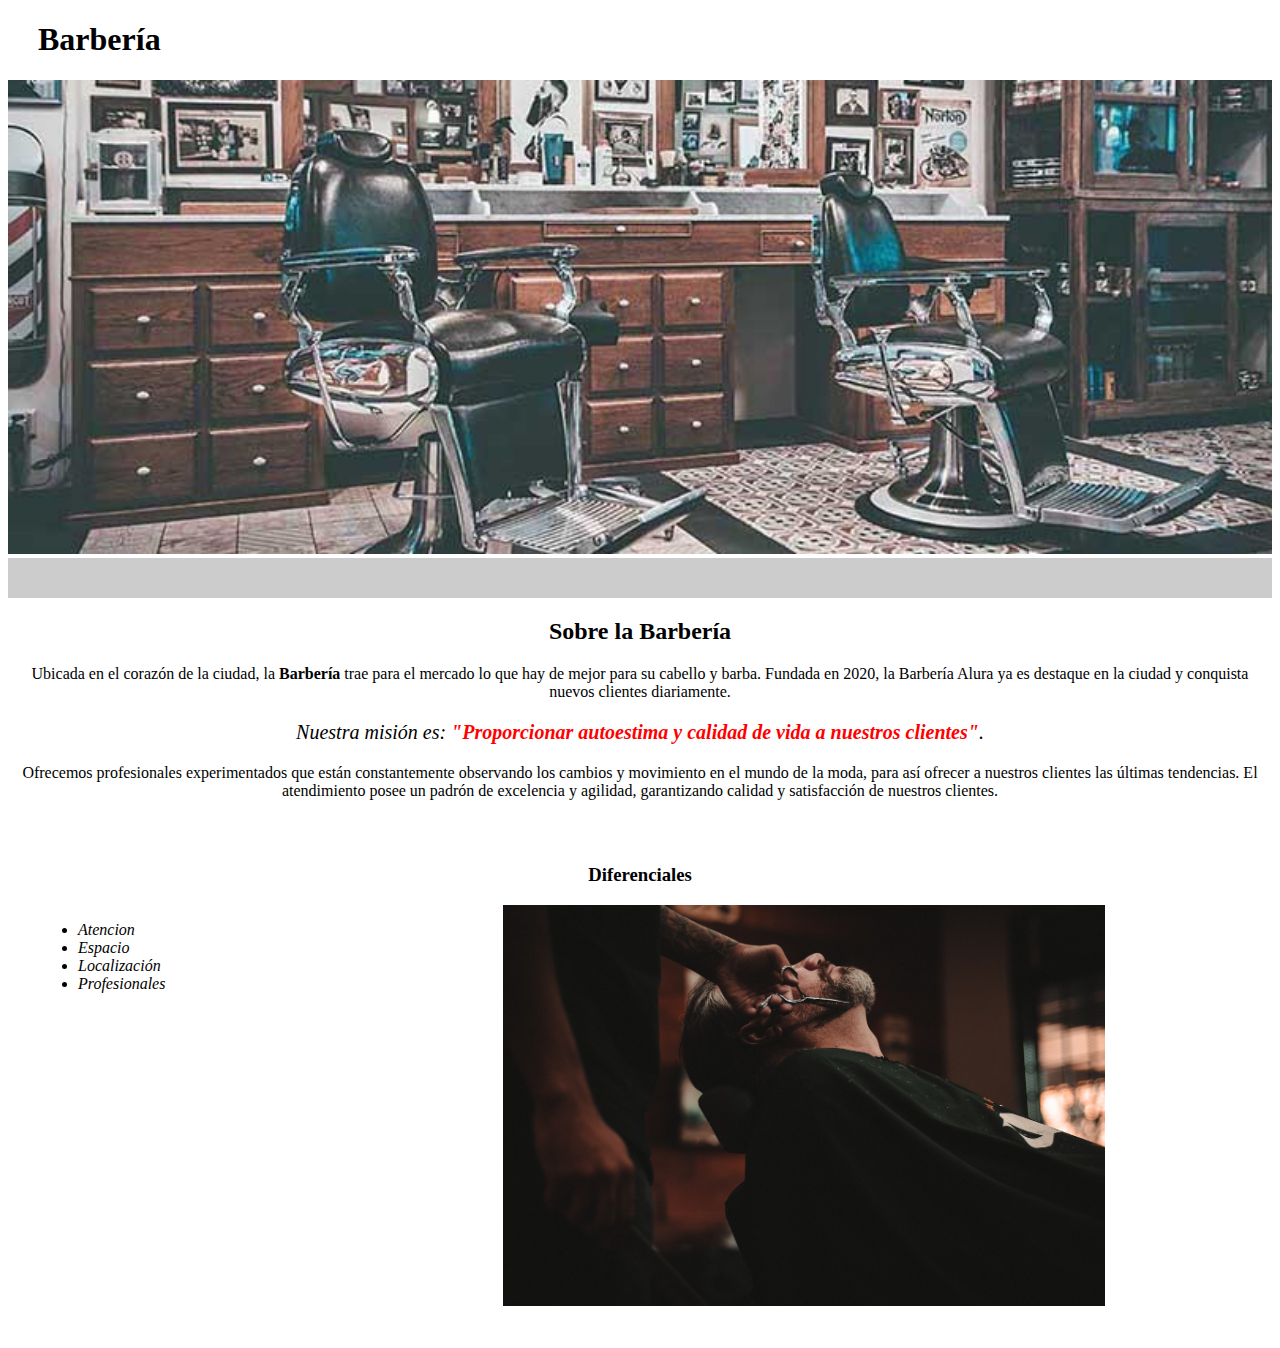
==== index.html @ 60491da9 "Commit 1: Primer commit" ====
<!DOCTYPE html>

<html lang="es">    <!-- para traduccion automatica-->
    
    <head>
        <!-- diccionario de palabras-->
        <meta charset="UTF-8 ">
        <title>Barberia Alura</title>
        <link rel="stylesheet" href="Sytles/style-home.css">
    </head>

    <body>

        <header>
            <h1 class="titulo-principal">Barbería</h1>
        </header>

        <img id="banner" src="banner/banner.jpg">
        <!-- propiedad css para centrar texto-->
        <!-- background para el f-->
        <div class="principal"></div>
            <h2 class="titulo-centralizado">Sobre la Barbería</h2> <!-- h1 para textos -->
            <!-- <strong> para negrita -->
            <p >Ubicada en el corazón de la ciudad, la <strong>Barbería</strong> trae para el mercado lo que hay de mejor para su cabello y barba. Fundada en 2020, la Barbería Alura ya es destaque en la ciudad y conquista nuevos clientes diariamente.</p>
            <!-- propiedad css cambiar tamaño-->
            <p id="mision"><em>Nuestra misión es: <strong>"Proporcionar autoestima y calidad de vida a nuestros clientes"</strong>.</em></p>  <!-- <em> para enfasis-->
            <p >Ofrecemos profesionales experimentados que están constantemente observando los cambios y movimiento en el mundo de la moda, para así ofrecer a nuestros clientes las últimas tendencias. El atendimiento posee un padrón de excelencia y agilidad, garantizando calidad y satisfacción de nuestros clientes.</p>
        </div>
        <div class="diferenciales">
            <h3 class="titulo-centralizado">Diferenciales</h3>
            <!-- etiqueta bloque que hacen salto de linea-->
            <ul>

                <li class="items">Atencion</li>
                <li class="items">Espacio</li>
                <li class="items">Localización</li>
                <li class="items">Profesionales </li>

            </ul>

            <img src="diferenciales/diferenciales.jpg" class="imagenDiferenciales">
        </div>       
    </body>

</html>
---- Sytles/style-home.css ----
.titulo-principal{
    padding-left: 30px;
}

#banner{
    width:100%;
}

.principal{
    background: #CCCCCC;
    padding: 20px;
}

.titulo-centralizado{
    text-align: center;
}

p{
    text-align: center;
}

em strong{
    color:red;
}

#mision{
    font-size: 20px;
}

.diferenciales{
    background: #FFFFFF;
    padding: 30px;
}

.items{
    font-style: italic;
}

ul{
    display: inline-block;
    vertical-align: top;
    width: 20%;
    margin-right: 15%;
}

.imagenDiferenciales{
    width: 50%;
}
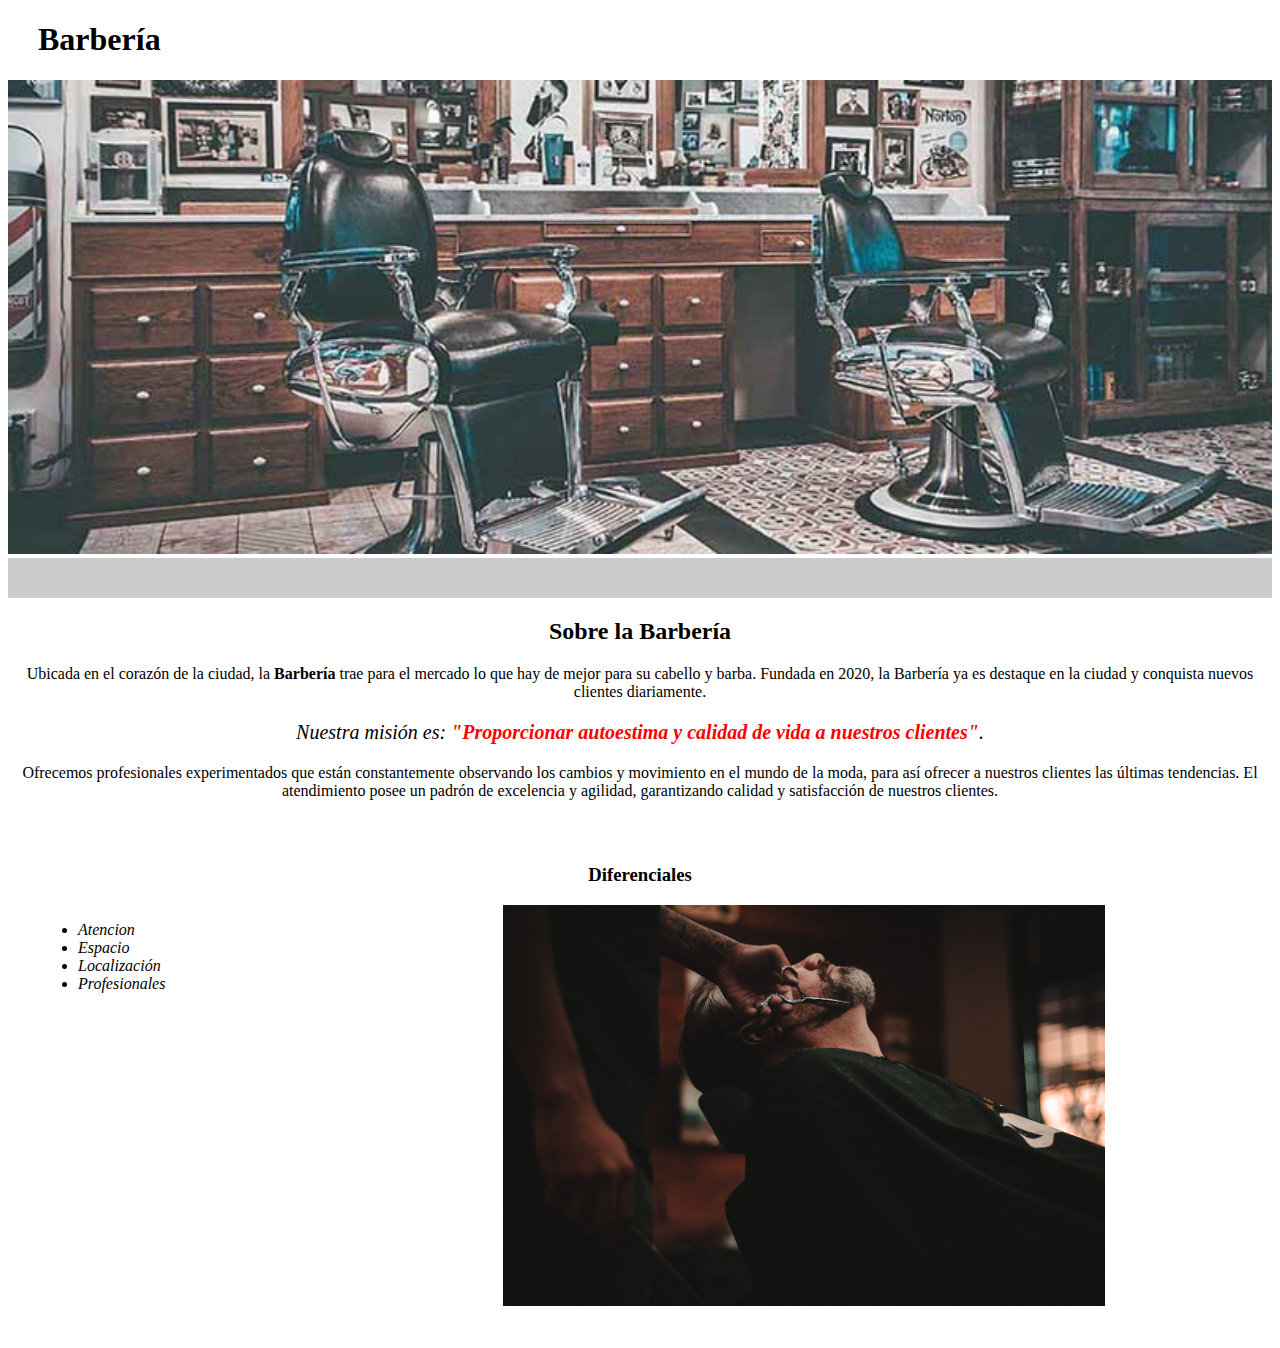
==== commit 7e2fb1f2: "Solucion de texto en index.html" ====
--- a/index.html
+++ b/index.html
@@ -5,7 +5,7 @@
     <head>
         <!-- diccionario de palabras-->
         <meta charset="UTF-8 ">
-        <title>Barberia Alura</title>
+        <title>Barberia</title>
         <link rel="stylesheet" href="Sytles/style-home.css">
     </head>
 
@@ -21,7 +21,7 @@
         <div class="principal"></div>
             <h2 class="titulo-centralizado">Sobre la Barbería</h2> <!-- h1 para textos -->
             <!-- <strong> para negrita -->
-            <p >Ubicada en el corazón de la ciudad, la <strong>Barbería</strong> trae para el mercado lo que hay de mejor para su cabello y barba. Fundada en 2020, la Barbería Alura ya es destaque en la ciudad y conquista nuevos clientes diariamente.</p>
+            <p >Ubicada en el corazón de la ciudad, la <strong>Barbería</strong> trae para el mercado lo que hay de mejor para su cabello y barba. Fundada en 2020, la Barbería ya es destaque en la ciudad y conquista nuevos clientes diariamente.</p>
             <!-- propiedad css cambiar tamaño-->
             <p id="mision"><em>Nuestra misión es: <strong>"Proporcionar autoestima y calidad de vida a nuestros clientes"</strong>.</em></p>  <!-- <em> para enfasis-->
             <p >Ofrecemos profesionales experimentados que están constantemente observando los cambios y movimiento en el mundo de la moda, para así ofrecer a nuestros clientes las últimas tendencias. El atendimiento posee un padrón de excelencia y agilidad, garantizando calidad y satisfacción de nuestros clientes.</p>
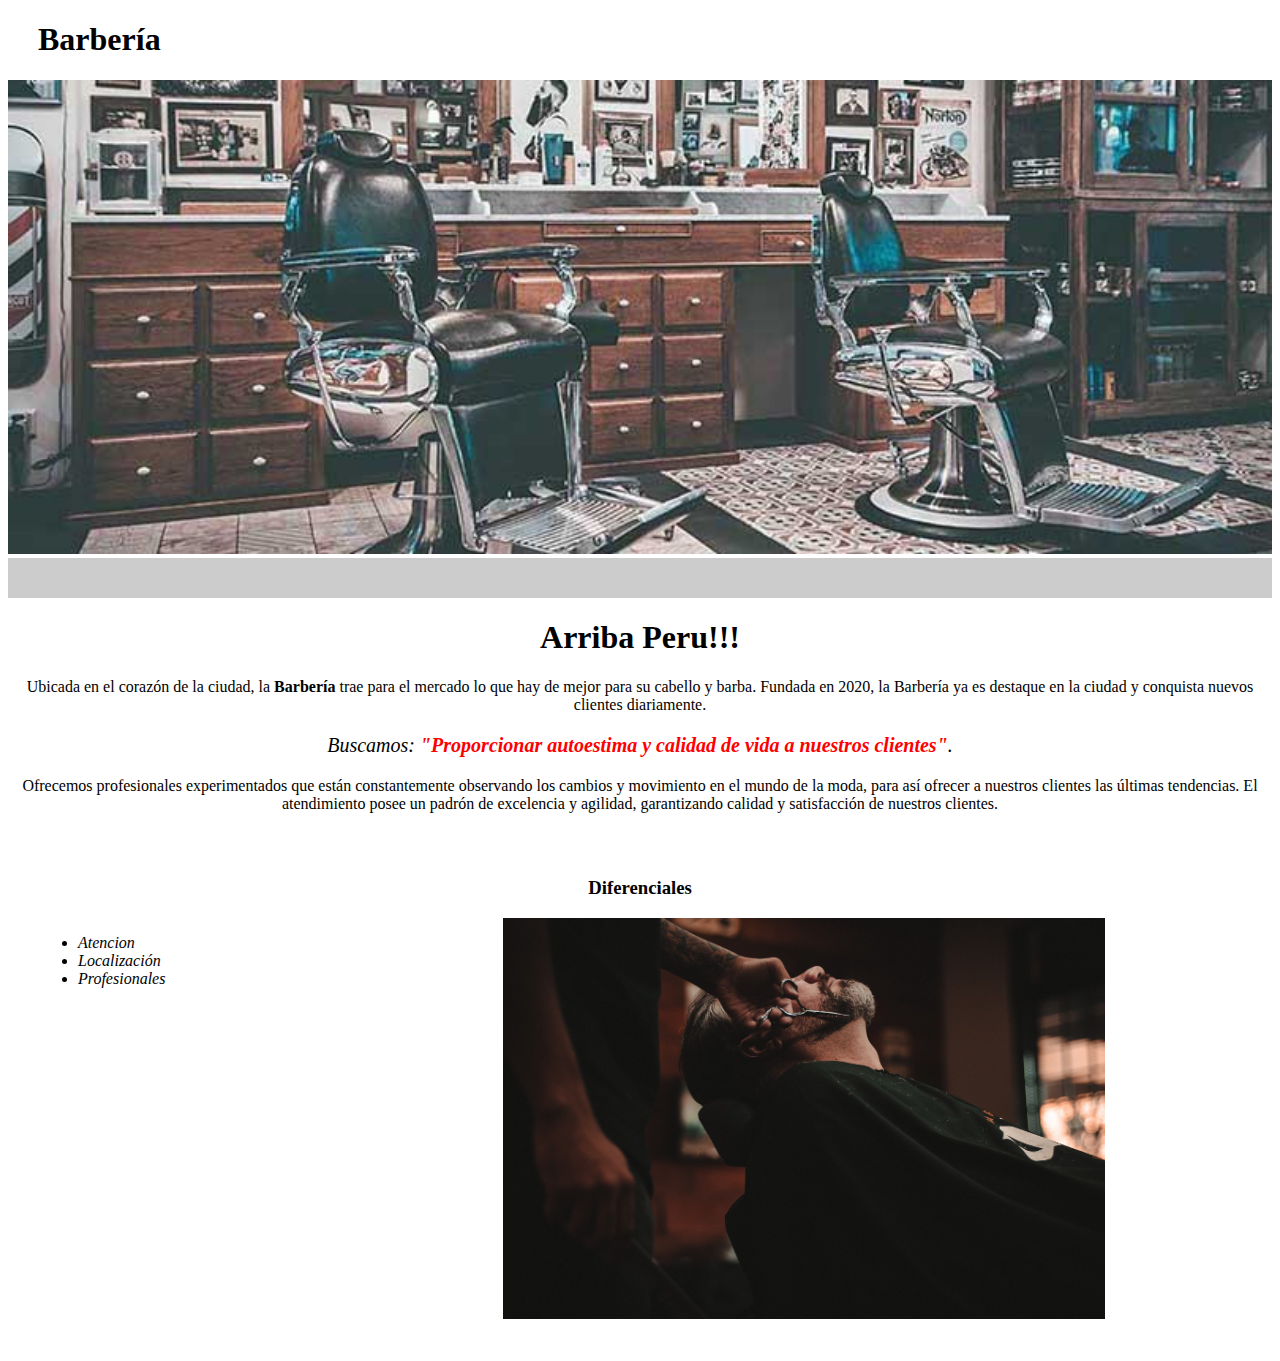
==== commit b67f8fec: "Cambios dentro de los parrafos de index.html" ====
--- a/index.html
+++ b/index.html
@@ -19,11 +19,11 @@
         <!-- propiedad css para centrar texto-->
         <!-- background para el f-->
         <div class="principal"></div>
-            <h2 class="titulo-centralizado">Sobre la Barbería</h2> <!-- h1 para textos -->
+            <h1 class="titulo-centralizado">Arriba Peru!!!</h1> <!-- h1 para textos -->
             <!-- <strong> para negrita -->
             <p >Ubicada en el corazón de la ciudad, la <strong>Barbería</strong> trae para el mercado lo que hay de mejor para su cabello y barba. Fundada en 2020, la Barbería ya es destaque en la ciudad y conquista nuevos clientes diariamente.</p>
             <!-- propiedad css cambiar tamaño-->
-            <p id="mision"><em>Nuestra misión es: <strong>"Proporcionar autoestima y calidad de vida a nuestros clientes"</strong>.</em></p>  <!-- <em> para enfasis-->
+            <p id="mision"><em>Buscamos: <strong>"Proporcionar autoestima y calidad de vida a nuestros clientes"</strong>.</em></p>  <!-- <em> para enfasis-->
             <p >Ofrecemos profesionales experimentados que están constantemente observando los cambios y movimiento en el mundo de la moda, para así ofrecer a nuestros clientes las últimas tendencias. El atendimiento posee un padrón de excelencia y agilidad, garantizando calidad y satisfacción de nuestros clientes.</p>
         </div>
         <div class="diferenciales">
@@ -32,7 +32,6 @@
             <ul>
 
                 <li class="items">Atencion</li>
-                <li class="items">Espacio</li>
                 <li class="items">Localización</li>
                 <li class="items">Profesionales </li>
 
